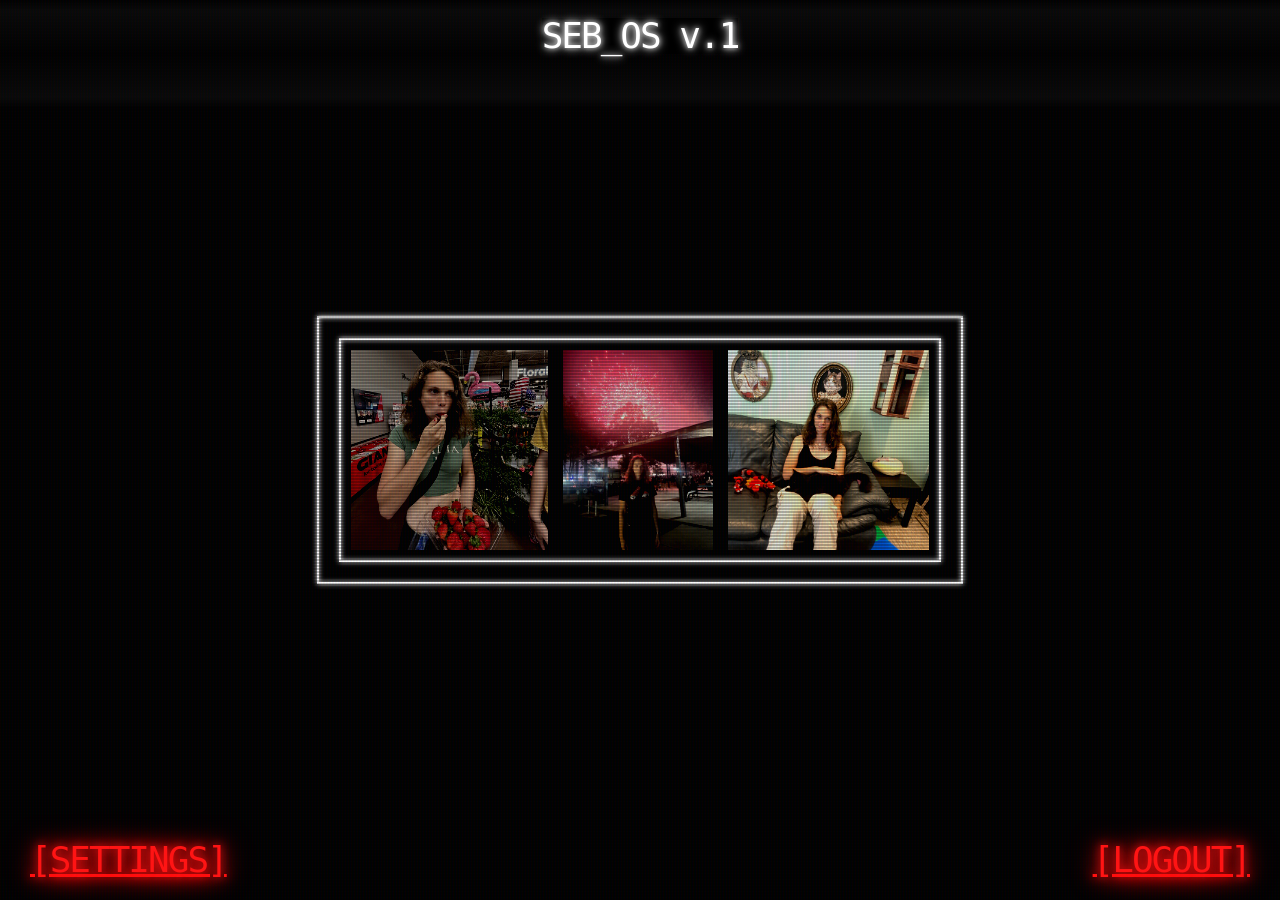
==== 235 Homepage/index.html @ 7e9e21b2 "awesome css theme" ====
<!DOCTYPE html>
<html lang="en">
<head>
    <meta charset="UTF-8">
    <meta name="viewport" content="width=device-width, initial-scale=1.0">
    <title>SEBRINA BUCALO's 235 Page'</title>
    <link rel="stylesheet" href="css.css">
</head>
<body>
    <div class="name title">SEB_OS v.1</div>
    <div class ="container">
    <div class ="image-row">
        <img src="berry.jpg" alt ="a young woman eating berries haphaszardly shoving them into her mouth">
        <img src="firework.jpg" alt = "a young woman standing facing the camera while a firework detonates behind her">
        <img src="cat.png" alt = "a young woman sits on a couch while a black cat sits on her lap, she is tearing up">
    </div>


    <div class="options left">
        <a href="#">[SETTINGS]</a>
    </div>
    <div class="options right">
        <a href="#">[LOGOUT]</a>
    </div>
</body>
</html>
---- 235 Homepage/css.css ----
/* Inspiration: https://github.com/Saltssaumure/pios-text-editor */

@font-face {
    font-family: "PerfectDOS";
    src: url("https://static.tumblr.com/6nmlfta/kInq29swf/perfect_dos_vga_437_win.ttf");
}

:root {
    --dullRed: rgb(180, 0, 40);
    --brightRed: rgb(255, 20, 20);
    --userGrey: rgb(200, 200, 200);
    --greyGlow: 0 0 5px rgba(200, 200, 200, 0.6);
    --greyColour: rgb(150,150,150);
    --redGlow: 0 0 10px var(--brightRed), 0 0 20px var(--brightRed), 0 0 30px var(--brightRed);
    --whiteGlow: 0 0 5px rgba(255,255,255,0.7), 0 0 10px white;
    --crt-opacity: 0.15;
}

::selection {
    background: var(--brightRed);
    color: white;
    text-shadow: var(--redGlow);
}

body {
    position: relative;
    height: 100vh;
    margin: 0;
    display: flex;
    justify-content: center;
    align-items: center;
    background: black;
    color: white;
    font-family: "PerfectDOS", Consolas, monospace;
    font-size: 36px;
    letter-spacing: -2px;
    text-shadow: var(--whiteGlow);
    overflow: hidden;
}

@keyframes crtFlicker {
    0%   { opacity: 0.12; background-position: 0 0; }
    5%   { opacity: 0.15; }
    10%  { opacity: 0.12; }
    15%  { opacity: 0.16; background-position: 0 1px; }
    20%  { opacity: 0.13; }
    100% { opacity: 0.12; background-position: 0 0; }
}

body::after {
    content: " ";
    position: fixed;
    top: 0; left: 0; bottom: 0; right: 0;
    background: linear-gradient(rgba(18, 16, 16, 0) 50%, rgba(0, 0, 0, 0.25) 50%),
    linear-gradient(90deg, rgba(255, 0, 0, 0.06), rgba(0, 255, 0, 0.02), rgba(0, 0, 255, 0.06));
    background-size: 100% 3px, 3px 100%;
    z-index: 9998;
    pointer-events: none;
    animation: crtFlicker 4s infinite alternate;
}

@keyframes rollScanline {
    0% { background-position: 0 -15vh; }
    100% { background-position: 0 115vh; }
}

body::before {
    content: " ";
    display: block;
    position: fixed;
    top: 0; left: 0; bottom: 0; right: 0;
    background: linear-gradient(
        to bottom,
        rgba(255, 255, 255, 0) 0%,
                                rgba(255, 255, 255, 0.03) 10%,
                                rgba(0, 0, 0, 0.15) 50%,
                                rgba(255, 255, 255, 0.03) 90%,
                                rgba(255, 255, 255, 0) 100%
    );
    background-size: 100% 12vh;
    background-repeat: no-repeat;
    pointer-events: none;
    z-index: 9999;
    animation: rollScanline 7s linear infinite;
}

div, p, header, footer, section, article, blockquote {
    border: 2px solid white;
    box-shadow: 0 0 5px white, inset 0 0 5px white;
    margin: 10px;
    padding: 10px;
    border-radius: 0;
}

a {
    color: var(--brightRed) !important;
    text-shadow: var(--redGlow) !important;
    text-decoration: underline;
    cursor: pointer;
}

@keyframes wipeDown {
    0% { clip-path: polygon(-20% -20%, 120% -20%, 120% -20%, -20% -20%); }
    100% { clip-path: polygon(-20% -20%, 120% -20%, 120% 120%, -20% 120%); }
}

div#container {
    position: fixed;
    top: 30px;
    bottom: 30px;
    border: 3px solid white;
    border-radius: 0;
    box-shadow: var(--whiteGlow), inset 0 0 30px rgba(255,255,255,0.1);
    width: 80vw;
    padding-top: 20px;
    overflow-y: auto;
}

div#container > * {
    animation: wipeDown 1.5s ease-out forwards;
}

img {
    animation: wipeDown 2.5s steps(40) forwards;
    filter: sepia(0.2) hue-rotate(2deg) contrast(1.5) brightness(0.9);
    display: block;
    max-width: 100%;
    border-radius: 0;
}

#container::-webkit-scrollbar {
width: 24px;
display: block;
}

#container::-webkit-scrollbar-track {
background: transparent;
border: 2px solid white;
border-right: none;
border-radius: 0;
box-shadow: var(--whiteGlow);
}

#container::-webkit-scrollbar-thumb {
background-color: transparent;
background-image:
radial-gradient(circle at center, rgba(255,255,255,0.8) 0%, transparent 60%),
linear-gradient(white, white);
background-size: 32px 32px, 14px 14px;
background-position: center;
background-repeat: no-repeat;
border: none;
border-radius: 0;
box-shadow: none;
}

div.name.title {
    position: fixed;
    top: 18px;
    text-shadow: var(--whiteGlow);
    overflow: visible;
    z-index: 10000;
    border: none !important;
    box-shadow: none !important;
    padding: 0 !important;
    margin: 0 !important;
    border-radius: 0;
}

div.options {
    position: fixed;
    bottom: 10px;
    margin: 0;
    text-decoration: none;
    border: none !important;
    box-shadow: none !important;
    z-index: 10000;
}

div.options.left { left: 20px; }
div.options.right { right: 20px; }
div.options p { cursor: pointer; border: none !important; box-shadow: none !important; padding: 0 !important; margin: 0 !important; border-radius: 0; }

div#helpful {
    position: fixed;
    left: 60px;
    bottom: 10px;
    width: 600px;
    max-width: 80vw;
    padding: 0 20px;
    z-index: 10;
    background: black;
    display: none;
    font-size: 24px;
    border-radius: 0;
}

div#helpful ul { list-style-type: square; }
div#helpful > p { text-align: center; border: none !important; box-shadow: none !important; border-radius: 0; }

div.chat {
    position: relative;
    margin: 40px auto !important;
    min-width: 10%;
    width: fit-content;
    max-width: 70%;
    border: none !important;
    box-shadow: none !important;
    padding: 0 !important;
    border-radius: 0;
}

div.chat.left { margin-left: 34px !important; }
div.chat.right { margin-right: 34px !important; }
div.chat#kazz, div.chat#system { display: none; }

.remove {
    position: absolute;
    left: -25px;
    top: -3px;
    text-transform: none;
    cursor: pointer;
}

div.name {
    padding: 0 10px !important;
    max-width: 700px;
    z-index: 10001;
    background: black !important;
    border: none !important;
    box-shadow: none !important;
    margin: 0 !important;
    line-height: 1 !important;
    border-radius: 0;
}

.chat div.name {
    position: absolute;
    top: -18px !important;
    left: 20px;
}

div.frame {
    padding-top: 25px !important;
    border-radius: 0;
}

div.text {
    position: relative;
    z-index: 2;
    padding: 0 30px 22px 30px !important;
    border: none !important;
    box-shadow: none !important;
    margin: 0 !important;
    border-radius: 0;
}

div.text:focus, div.name:focus { outline: none; }

.kazz div.name {
    color: var(--userGrey);
    text-shadow: var(--greyGlow);
}
.kazz div.frame {
    border-color: var(--userGrey);
    color: var(--userGrey);
    text-shadow: var(--greyGlow);
}

.system { text-transform: uppercase; }
.system div.name {
    color: var(--brightRed);
    text-shadow: var(--redGlow);
}
.system div.frame {
    border-color: var(--brightRed);
}
.system div.text, .addsystem {
    color: var(--brightRed);
    text-shadow: var(--redGlow);
}

.image-row {
    display: flex;
    gap: 15px;
}

.image-row img {
    flex: 1;
    width: 100%;
    height: 200px;
    object-fit: cover;
}
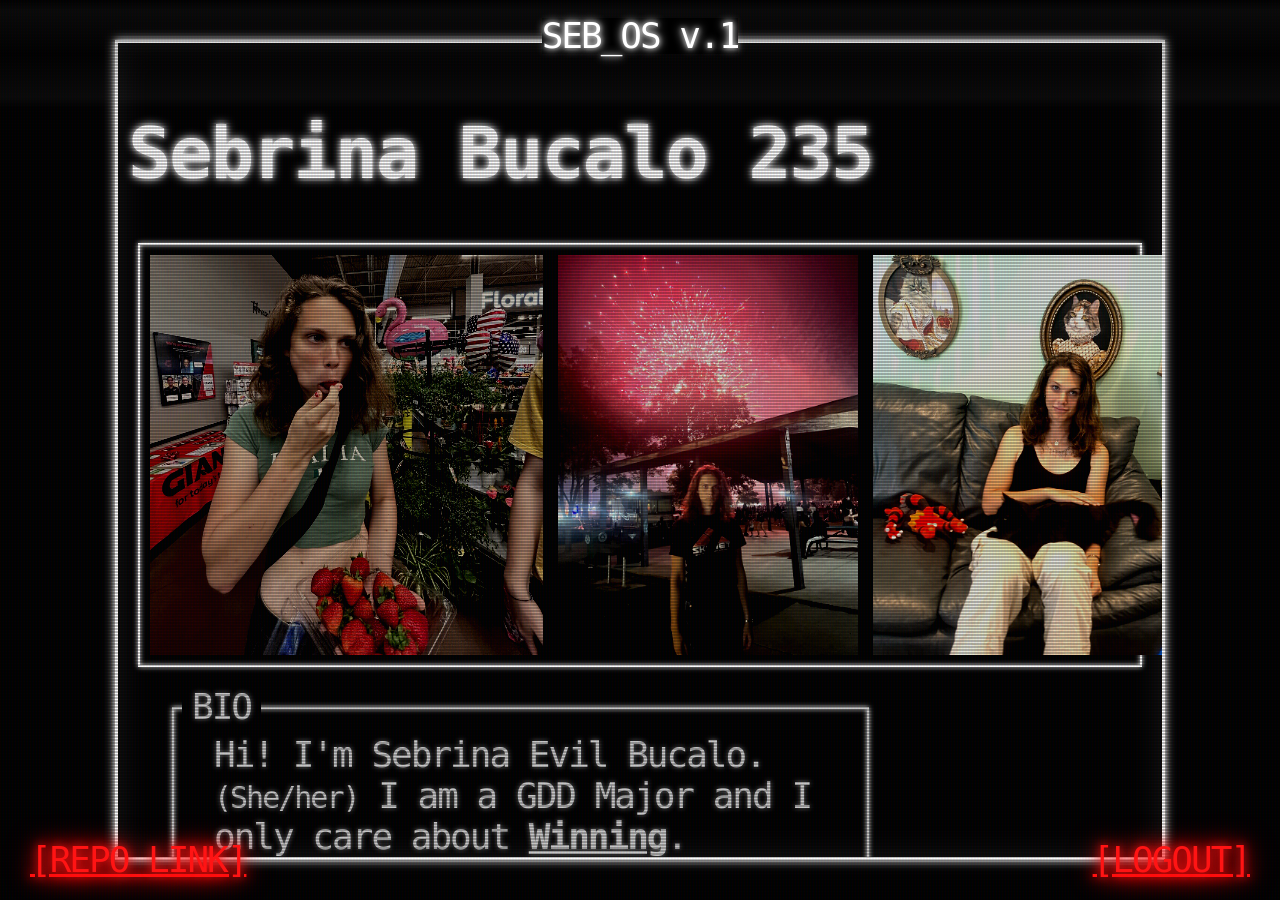
==== commit 74334fee: "Added Site content" ====
--- a/235 Homepage/index.html
+++ b/235 Homepage/index.html
@@ -3,24 +3,84 @@
 <head>
     <meta charset="UTF-8">
     <meta name="viewport" content="width=device-width, initial-scale=1.0">
-    <title>SEBRINA BUCALO's 235 Page'</title>
+    <title>Sebrina Bucalo 235</title>
     <link rel="stylesheet" href="css.css">
 </head>
 <body>
     <div class="name title">SEB_OS v.1</div>
-    <div class ="container">
-    <div class ="image-row">
-        <img src="berry.jpg" alt ="a young woman eating berries haphaszardly shoving them into her mouth">
-        <img src="firework.jpg" alt = "a young woman standing facing the camera while a firework detonates behind her">
-        <img src="cat.png" alt = "a young woman sits on a couch while a black cat sits on her lap, she is tearing up">
+    
+    <div id="container">
+    <h1> Sebrina Bucalo 235</h1>
+        <div class="image-row">
+            <img src="berry.jpg">
+            <img src="firework.jpg">
+            <img src="cat.png">
+        </div>
+        <div class="chat kazz left">
+            <div class="name">BIO</div>
+            <div class="frame">
+                <div class="text" contenteditable="false">
+                    Hi! I'm Sebrina Evil Bucalo.<small>(She/her)</small> I am a GDD Major and I only care about <u><strong>Winning</strong></u>. <br>
+                    I live and breathe games, and it's <i>not</i> about what I am doing when I graduate, but about what I am going to do to people foolish enough to get in my way.
+                </div>
+            </div>
+        </div>
+        <div>
+            <strong>
+                Favorite Sebrina Games
+            </strong>
+            <ul>
+                <i>SUPERHOT</i><small> (this entire website is a refrence to PIOS from the game)</small>
+            </ul>
+            <ul>
+                PVZ GW2
+            </ul>
+            <ul>
+                Inscryption
+            </ul>
+            <ul>
+                Slime Rancher
+            </ul>
+            <ul>
+                Project Zomboid
+            </ul>
+            <ul>
+                Death Road to Canada 
+            </ul>
+            <ul>
+                Binding of Isaac
+            </ul>
+        </div>
+
+        <div class="chat system right">
+            <div class="name">235 PROJECTS</div>
+            <div class="frame">
+                <div class="text">
+                    <a href="#">[PLACEHOLDER]</a>
+                    <a href="#">[PLACEHOLDER]</a>
+                    <a href="#">[PLACEHOLDER]</a>
+                </div>
+            </div>
+        </div>
+          
+        <div class="chat kazz left">
+            <div class="name">Theme</div>
+            <div class="frame">
+                <div class="text" contenteditable="false">
+                    I made this CSS theme you should tell me im awesome and i'll show it off
+                </div>
+            </div>
+        </div>
+        <div>
+            Ask me about PROJECT: LOCUST.
+        </div>
     </div>
 
-
     <div class="options left">
-        <a href="#">[SETTINGS]</a>
+        <a href="https://github.com/xxsiv/Igme235" target="_blank">[REPO LINK]</a>
     </div>
     <div class="options right">
-        <a href="#">[LOGOUT]</a>
+        <a href="https://www.youtube.com/watch?v=OTSW4M28XQg">[LOGOUT]</a>
     </div>
 </body>
 </html>
--- a/235 Homepage/css.css
+++ b/235 Homepage/css.css
@@ -288,6 +288,6 @@
 .image-row img {
     flex: 1;
     width: 100%;
-    height: 200px;
+    height: 400px;
     object-fit: cover;
 }
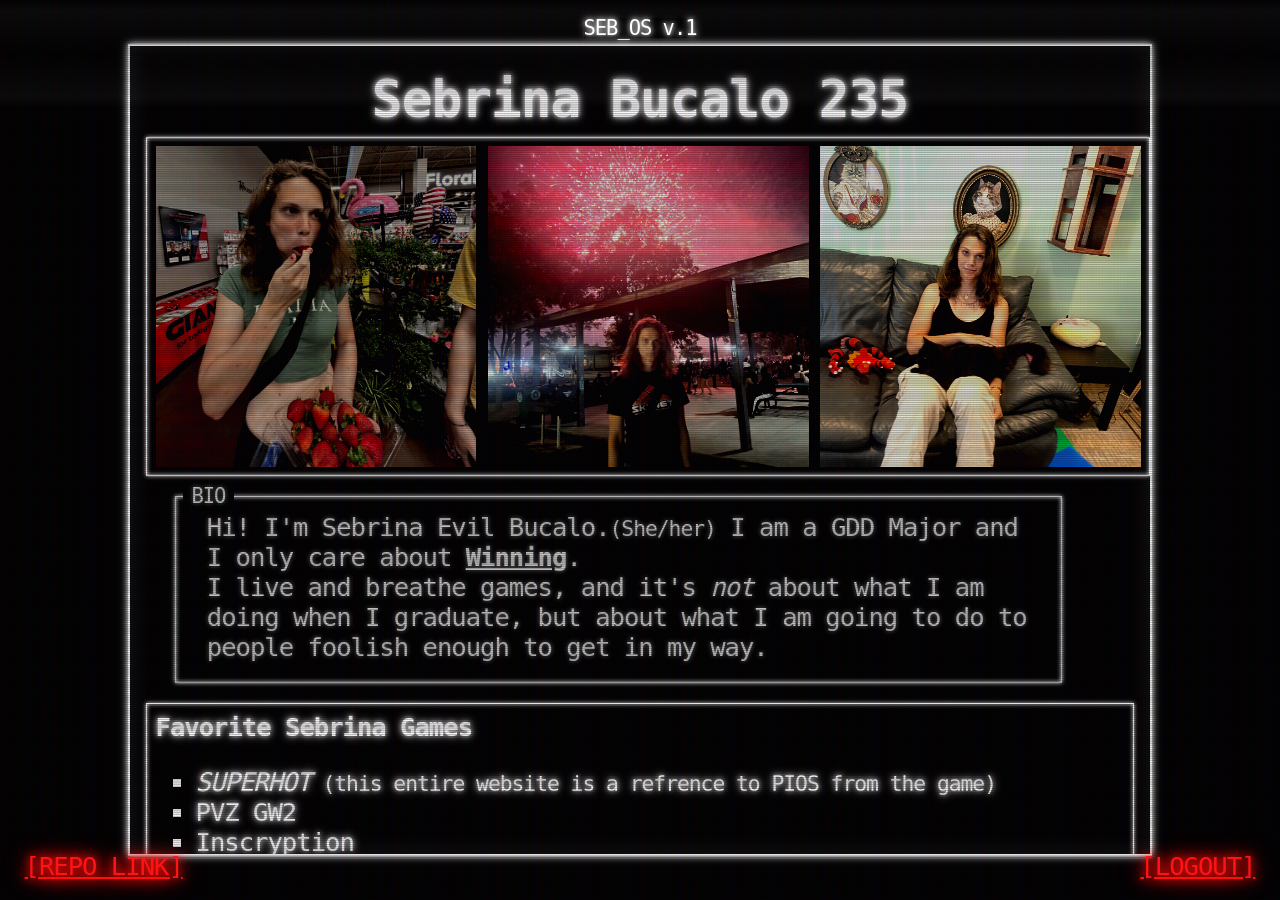
==== commit 3691f7a4: "Mobile Update" ====
--- a/235 Homepage/index.html
+++ b/235 Homepage/index.html
@@ -12,14 +12,14 @@
     <div id="container">
     <h1> Sebrina Bucalo 235</h1>
         <div class="image-row">
-            <img src="berry.jpg">
-            <img src="firework.jpg">
-            <img src="cat.png">
+            <img src="berry.jpg" alt="photo of a young woman eating strawberries haphazardly out of the container">
+            <img src="firework.jpg" alt="photo of a young woman standing facing away from a firework explosion">
+            <img src="cat.png" alt="photot of a young woman sitting on a couch with a black cat on her lap on the verge of tears">
         </div>
         <div class="chat kazz left">
             <div class="name">BIO</div>
             <div class="frame">
-                <div class="text" contenteditable="false">
+                <div class="text" contenteditable="true">
                     Hi! I'm Sebrina Evil Bucalo.<small>(She/her)</small> I am a GDD Major and I only care about <u><strong>Winning</strong></u>. <br>
                     I live and breathe games, and it's <i>not</i> about what I am doing when I graduate, but about what I am going to do to people foolish enough to get in my way.
                 </div>
@@ -29,27 +29,30 @@
             <strong>
                 Favorite Sebrina Games
             </strong>
-            <ul>
-                <i>SUPERHOT</i><small> (this entire website is a refrence to PIOS from the game)</small>
+            <ul style="list-style-type: square;">
+            <li>
+            <i>SUPERHOT</i><small> (this entire website is a refrence to PIOS from the game)</small>
+            </li>
+            <li>
+            PVZ GW2
+                </li>
+            <li>
+                Inscryption
+            </li>
+            <li>
+                Slime Rancher
+            </li>
+            <li>
+                Project Zomboid
+            </li>
+            <li>
+                Death Road to Canada 
+            </li>
+            <li>
+                Binding of Isaac
+            </li>
             </ul>
-            <ul>
-                PVZ GW2
-            </ul>
-            <ul>
-                Inscryption
-            </ul>
-            <ul>
-                Slime Rancher
-            </ul>
-            <ul>
-                Project Zomboid
-            </ul>
-            <ul>
-                Death Road to Canada 
-            </ul>
-            <ul>
-                Binding of Isaac
-            </ul>
+            
         </div>
 
         <div class="chat system right">
--- a/235 Homepage/css.css
+++ b/235 Homepage/css.css
@@ -1,4 +1,14 @@
 /* Inspiration: https://github.com/Saltssaumure/pios-text-editor */
+/* Universal reset to prevent padding/borders from causing width overflows */
+*, *::before, *::after {
+    box-sizing: border-box;
+    overflow-wrap: break-word;
+}
+
+html, body {
+    max-width: 100%;
+    overflow-x: hidden;
+}
 
 @font-face {
     font-family: "PerfectDOS";
@@ -9,10 +19,10 @@
     --dullRed: rgb(180, 0, 40);
     --brightRed: rgb(255, 20, 20);
     --userGrey: rgb(200, 200, 200);
-    --greyGlow: 0 0 5px rgba(200, 200, 200, 0.6);
+    --greyGlow: 0 0 0.32vw rgba(200, 200, 200, 0.6);
     --greyColour: rgb(150,150,150);
-    --redGlow: 0 0 10px var(--brightRed), 0 0 20px var(--brightRed), 0 0 30px var(--brightRed);
-    --whiteGlow: 0 0 5px rgba(255,255,255,0.7), 0 0 10px white;
+    --redGlow: 0 0 0.64vw var(--brightRed), 0 0 1.28vw var(--brightRed), 0 0 1.92vw var(--brightRed);
+    --whiteGlow: 0 0 0.32vw rgba(255,255,255,0.7), 0 0 0.64vw white;
     --crt-opacity: 0.15;
 }
 
@@ -32,8 +42,8 @@
     background: black;
     color: white;
     font-family: "PerfectDOS", Consolas, monospace;
-    font-size: 36px;
-    letter-spacing: -2px;
+    font-size: 2vw;
+    letter-spacing: -0.08vw;
     text-shadow: var(--whiteGlow);
     overflow: hidden;
 }
@@ -42,7 +52,7 @@
     0%   { opacity: 0.12; background-position: 0 0; }
     5%   { opacity: 0.15; }
     10%  { opacity: 0.12; }
-    15%  { opacity: 0.16; background-position: 0 1px; }
+    15%  { opacity: 0.16; background-position: 0 0.08vw; }
     20%  { opacity: 0.13; }
     100% { opacity: 0.12; background-position: 0 0; }
 }
@@ -53,7 +63,7 @@
     top: 0; left: 0; bottom: 0; right: 0;
     background: linear-gradient(rgba(18, 16, 16, 0) 50%, rgba(0, 0, 0, 0.25) 50%),
     linear-gradient(90deg, rgba(255, 0, 0, 0.06), rgba(0, 255, 0, 0.02), rgba(0, 0, 255, 0.06));
-    background-size: 100% 3px, 3px 100%;
+    background-size: 100% 0.24vh, 0.24vw 100%;
     z-index: 9998;
     pointer-events: none;
     animation: crtFlicker 4s infinite alternate;
@@ -85,11 +95,16 @@
 }
 
 div, p, header, footer, section, article, blockquote {
-    border: 2px solid white;
-    box-shadow: 0 0 5px white, inset 0 0 5px white;
-    margin: 10px;
-    padding: 10px;
-    border-radius: 0;
+    border: 0.12vw solid white;
+    box-shadow: 0 0 0.32vw white, inset 0 0 0.32vw white;
+    margin: 0.64vw;
+    padding: 0.64vw;
+    border-radius: 0;
+}
+
+h1 {
+    text-align: center;
+    margin: 0.64vw;
 }
 
 a {
@@ -106,14 +121,15 @@
 
 div#container {
     position: fixed;
-    top: 30px;
-    bottom: 30px;
-    border: 3px solid white;
-    border-radius: 0;
-    box-shadow: var(--whiteGlow), inset 0 0 30px rgba(255,255,255,0.1);
+    top: 4vh;
+    bottom: 4vh;
+    border: 0.2vw solid white;
+    border-radius: 0;
+    box-shadow: var(--whiteGlow), inset 0 0 1.76vw rgba(255,255,255,0.1);
     width: 80vw;
-    padding-top: 20px;
+    padding-top: 1.6vh;
     overflow-y: auto;
+    overflow-x: hidden;
 }
 
 div#container > * {
@@ -124,18 +140,22 @@
     animation: wipeDown 2.5s steps(40) forwards;
     filter: sepia(0.2) hue-rotate(2deg) contrast(1.5) brightness(0.9);
     display: block;
+    width: 100%;
+    height: auto;
     max-width: 100%;
+    aspect-ratio: 1 / 1;
+    object-fit: cover;
     border-radius: 0;
 }
 
 #container::-webkit-scrollbar {
-width: 24px;
+width: 1.28vw;
 display: block;
 }
 
 #container::-webkit-scrollbar-track {
 background: transparent;
-border: 2px solid white;
+border: 0.12vw solid white;
 border-right: none;
 border-radius: 0;
 box-shadow: var(--whiteGlow);
@@ -146,7 +166,7 @@
 background-image:
 radial-gradient(circle at center, rgba(255,255,255,0.8) 0%, transparent 60%),
 linear-gradient(white, white);
-background-size: 32px 32px, 14px 14px;
+background-size: 1.76vw 1.76vw, 0.64vw 0.64vw;
 background-position: center;
 background-repeat: no-repeat;
 border: none;
@@ -156,7 +176,8 @@
 
 div.name.title {
     position: fixed;
-    top: 18px;
+    top: 2vh;
+    font-size: 2.2vw;
     text-shadow: var(--whiteGlow);
     overflow: visible;
     z-index: 10000;
@@ -169,7 +190,7 @@
 
 div.options {
     position: fixed;
-    bottom: 10px;
+    bottom: 1.2vh;
     margin: 0;
     text-decoration: none;
     border: none !important;
@@ -177,21 +198,21 @@
     z-index: 10000;
 }
 
-div.options.left { left: 20px; }
-div.options.right { right: 20px; }
+div.options.left { left: 1.28vw; }
+div.options.right { right: 1.28vw; }
 div.options p { cursor: pointer; border: none !important; box-shadow: none !important; padding: 0 !important; margin: 0 !important; border-radius: 0; }
 
 div#helpful {
     position: fixed;
-    left: 60px;
-    bottom: 10px;
-    width: 600px;
-    max-width: 80vw;
-    padding: 0 20px;
+    left: 3.2vw;
+    bottom: 1.2vh;
+    width: 85vw;
+    max-width: 85vw;
+    padding: 0 1.28vw;
     z-index: 10;
     background: black;
     display: none;
-    font-size: 24px;
+    font-size: 1.6vw;
     border-radius: 0;
 }
 
@@ -200,55 +221,56 @@
 
 div.chat {
     position: relative;
-    margin: 40px auto !important;
+    margin: 2.24vh auto !important;
     min-width: 10%;
     width: fit-content;
-    max-width: 70%;
+    max-width: 90%;
     border: none !important;
     box-shadow: none !important;
     padding: 0 !important;
     border-radius: 0;
 }
 
-div.chat.left { margin-left: 34px !important; }
-div.chat.right { margin-right: 34px !important; }
+div.chat.left { margin-left: 2.24vw !important; }
+div.chat.right { margin-right: 2.24vw !important; }
 div.chat#kazz, div.chat#system { display: none; }
 
 .remove {
     position: absolute;
-    left: -25px;
-    top: -3px;
+    left: -1.6vw;
+    top: -0.32vh;
     text-transform: none;
     cursor: pointer;
 }
 
 div.name {
-    padding: 0 10px !important;
-    max-width: 700px;
+    padding: 0 0.64vw !important;
+    max-width: 80vw;
     z-index: 10001;
     background: black !important;
     border: none !important;
     box-shadow: none !important;
     margin: 0 !important;
     line-height: 1 !important;
+    font-size: 1.6vw !important;
     border-radius: 0;
 }
 
 .chat div.name {
     position: absolute;
-    top: -18px !important;
-    left: 20px;
+    top: -1.12vh !important;
+    left: 1.28vw;
 }
 
 div.frame {
-    padding-top: 25px !important;
+    padding-top: 1.6vh !important;
     border-radius: 0;
 }
 
 div.text {
     position: relative;
     z-index: 2;
-    padding: 0 30px 22px 30px !important;
+    padding: 0 1.76vw 1.28vh 1.76vw !important;
     border: none !important;
     box-shadow: none !important;
     margin: 0 !important;
@@ -273,7 +295,8 @@
     text-shadow: var(--redGlow);
 }
 .system div.frame {
-    border-color: var(--brightRed);
+    border-color: var(--brightRed) !important;
+    box-shadow: 0 0 0.32vw var(--brightRed), inset 0 0 0.32vw var(--brightRed) !important;
 }
 .system div.text, .addsystem {
     color: var(--brightRed);
@@ -282,12 +305,16 @@
 
 .image-row {
     display: flex;
-    gap: 15px;
+    gap: 0.88vw;
+    flex-wrap: nowrap; /* Forces images to stay lined up in a single row */
+    width: 100%;
 }
 
 .image-row img {
-    flex: 1;
+    flex: 1; /* Distributes horizontal space evenly among the images */
+    min-width: 0; /* Allows images to shrink below their intrinsic size if necessary */
     width: 100%;
-    height: 400px;
+    height: auto;
+    aspect-ratio: 1 / 1;
     object-fit: cover;
 }
